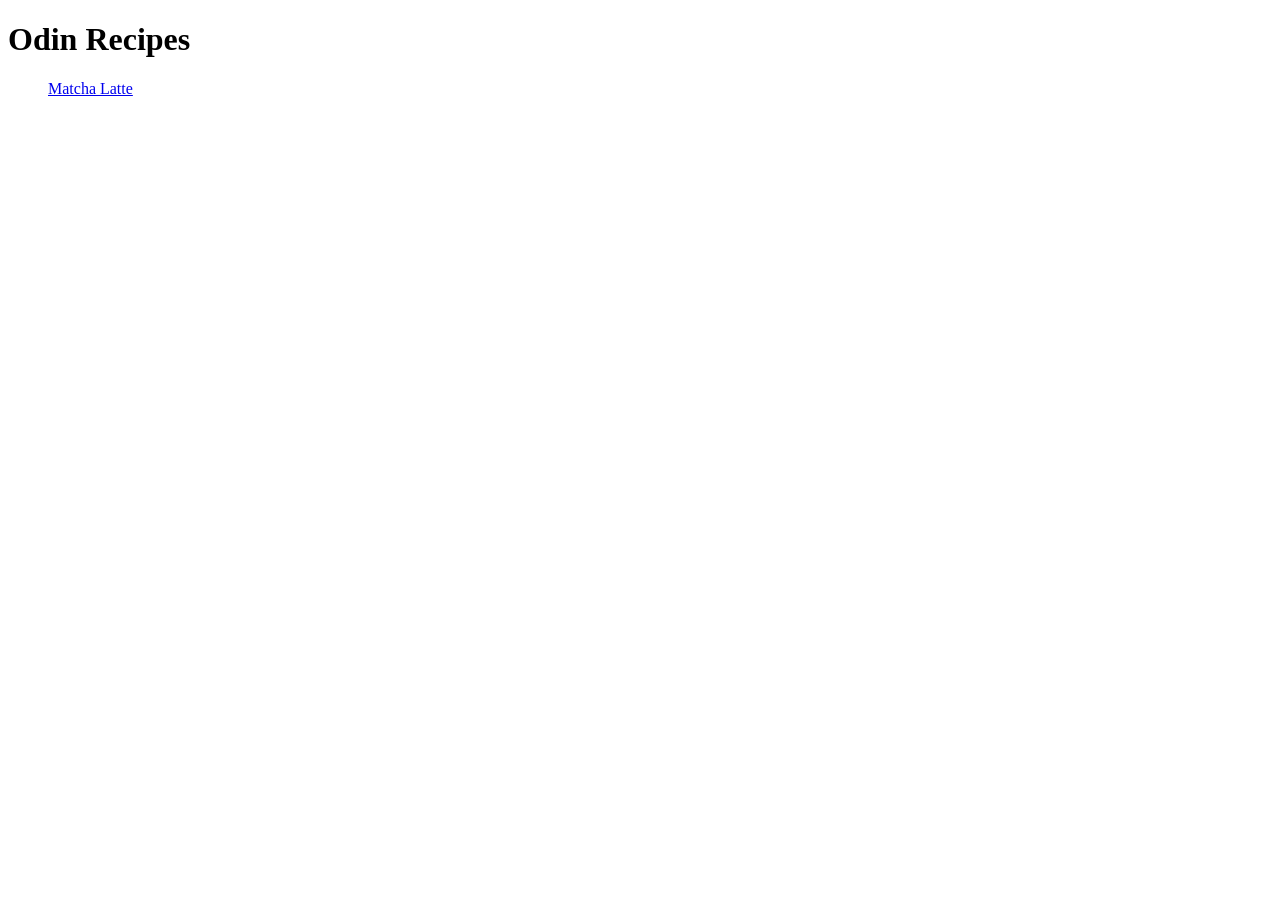
==== index.html @ 0ce75610 "First creation of index along with first recipe Initial index page to track for reference for future" ====
<!--
Homepage of 'TOP' recipes project using basic html elements
-->
<!DOCTYPE html>
<html lang = "en">
    <head>
     <meta charset = "UTF-8">
     <title>Odin Recipe Homepage</title>
    </head>

    <body>
        <h1>Odin Recipes</h1>
        <ul>
        <il> <a href="recipes/matcha.html"> Matcha Latte</a> </il>
        </ul>
    </body>
</html>
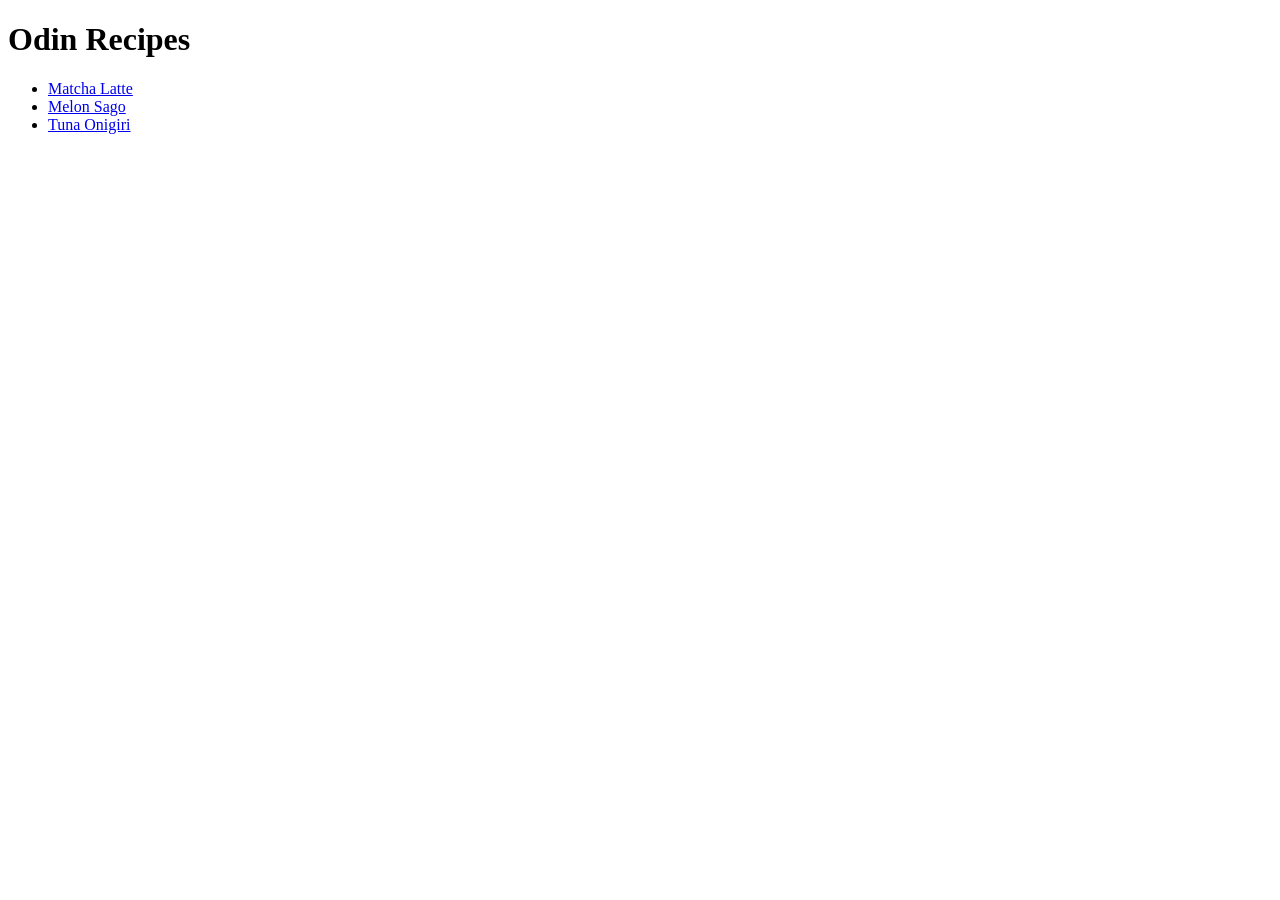
==== commit ce9ff316: "Complete website project that could be modified This is my project completed of my first html websit" ====
--- a/index.html
+++ b/index.html
@@ -11,7 +11,9 @@
     <body>
         <h1>Odin Recipes</h1>
         <ul>
-        <il> <a href="recipes/matcha.html"> Matcha Latte</a> </il>
+        <li> <a href="recipes/matcha.html"> Matcha Latte</a>  </li>
+        <li> <a href="recipes/melonSago.html"> Melon Sago</a> </li>
+        <li> <a href="recipes/onigiri.html"> Tuna Onigiri</a> </li>
         </ul>
     </body>
 </html>
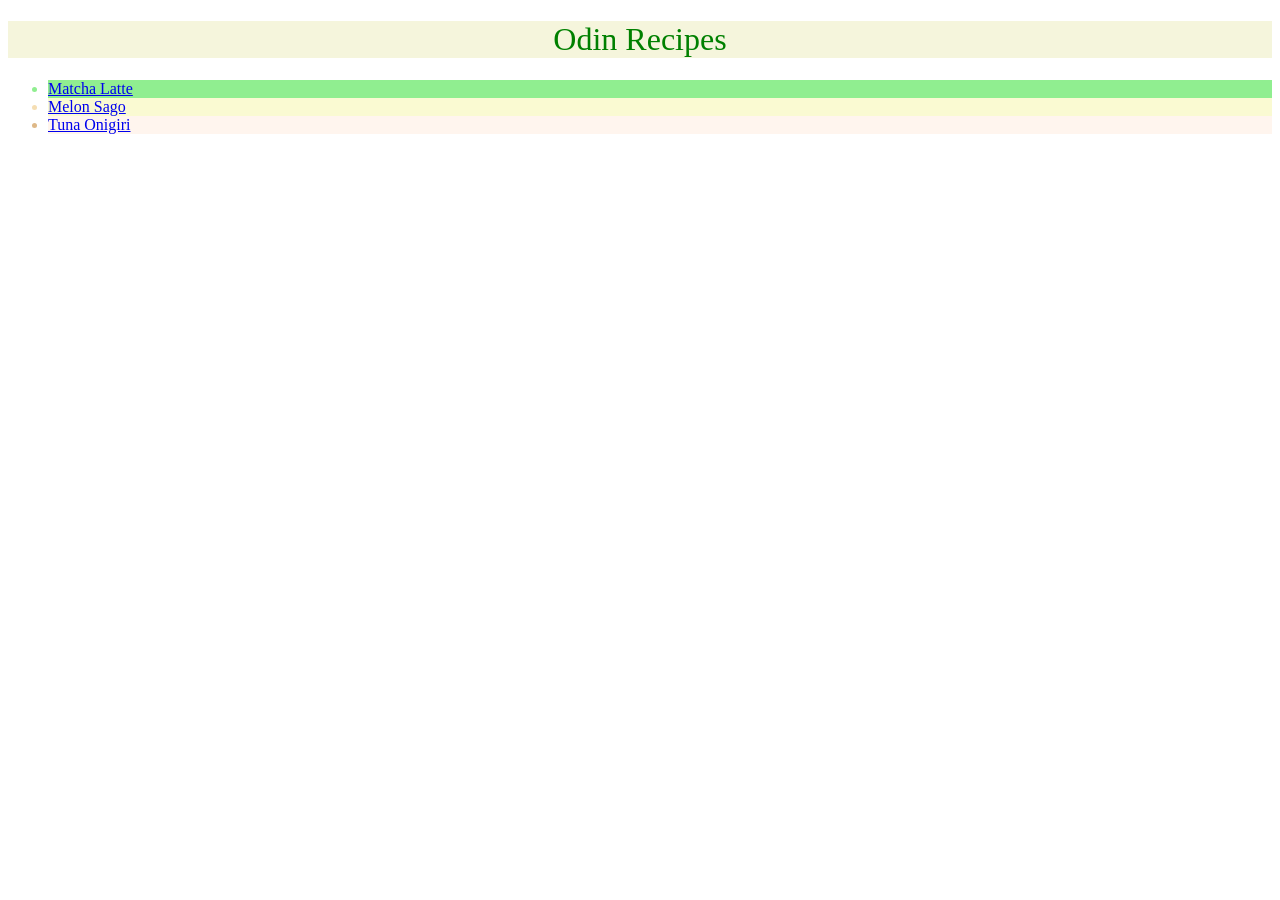
==== commit bd2ae481: "css practice with prior recipes assignment. Updated home and matcha page." ====
--- a/index.html
+++ b/index.html
@@ -4,16 +4,17 @@
 <!DOCTYPE html>
 <html lang = "en">
     <head>
+     <link rel="stylesheet" href="style.css">
      <meta charset = "UTF-8">
      <title>Odin Recipe Homepage</title>
     </head>
 
     <body>
-        <h1>Odin Recipes</h1>
+        <h1 class="odinTitle">Odin Recipes</h1>
         <ul>
-        <li> <a href="recipes/matcha.html"> Matcha Latte</a>  </li>
-        <li> <a href="recipes/melonSago.html"> Melon Sago</a> </li>
-        <li> <a href="recipes/onigiri.html"> Tuna Onigiri</a> </li>
+        <li class="matchaLink"> <a href="recipes/matcha.html"> Matcha Latte</a>  </li>
+        <li id="melonLink"> <a href="recipes/melonSago.html"> Melon Sago</a> </li>
+        <li id="tunaLink"> <a href="recipes/onigiri.html"> Tuna Onigiri</a> </li>
         </ul>
     </body>
 </html>
--- a/style.css
+++ b/style.css
@@ -0,0 +1,19 @@
+.odinTitle {
+    color: green;
+    text-align: center;
+    font-weight: 300;
+    background-color: beige;
+    font-family: 'Times New Roman', Times, serif;
+}
+.matchaLink {
+    color: lightgreen;
+    background-color: lightgreen;
+}
+#melonLink {
+    color: wheat;
+    background-color: lightgoldenrodyellow;
+}
+#tunaLink {
+    color: burlywood;
+    background-color: seashell;
+}
